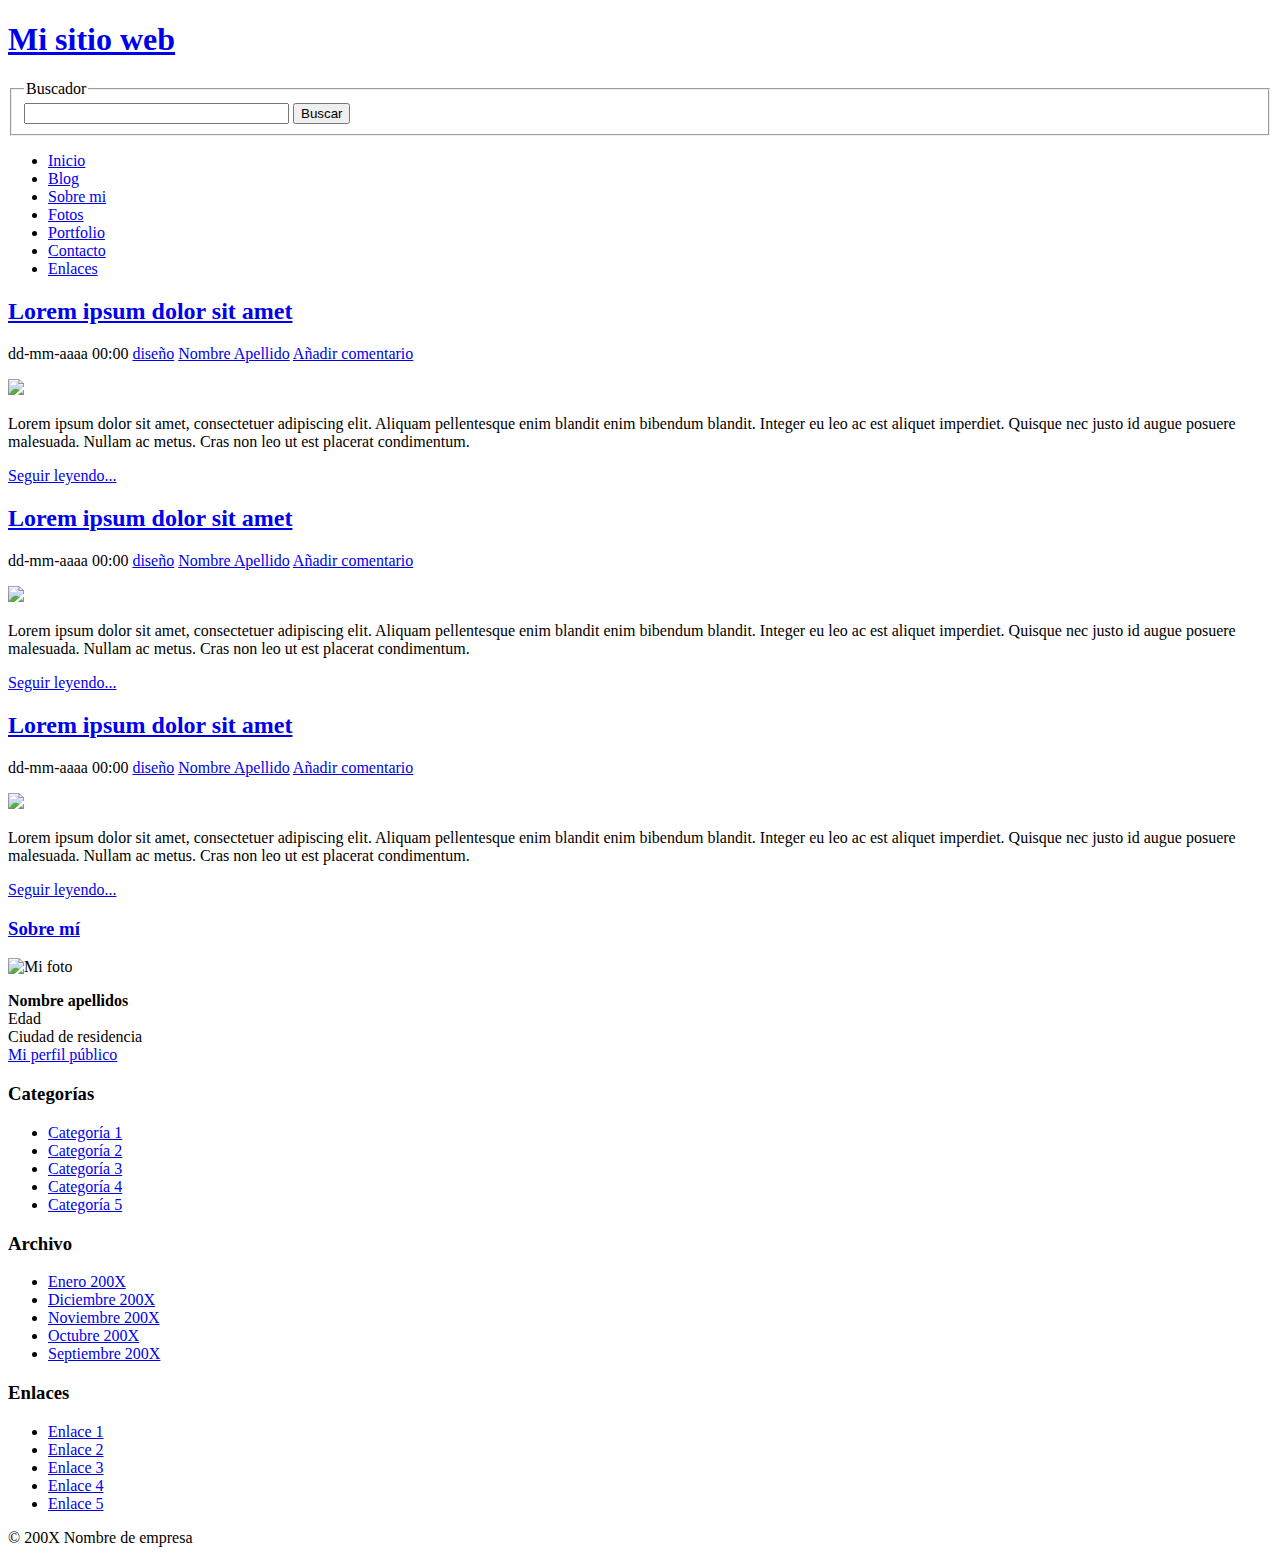
==== Actividad5/index.html @ 31fb0639 "Index de actividad 5" ====
<!DOCTYPE html PUBLIC "-//W3C//DTD XHTML 1.0 Strict//EN" "http://www.w3.org/TR/xhtml1/DTD/xhtml1-strict.dtd">
<html xmlns="http://www.w3.org/1999/xhtml" xml:lang="es" lang="es">

<head>
    <!-- Este diseño está basado en un diseño web libre llamado CrystalX y que se puede descargar desde
         la dirección http://www.oswd.org/design/preview/id/3465 -->
    <meta http-equiv="content-type" content="text/html; charset=utf-8" />
    <meta http-equiv="content-language" content="es" />

    <meta name="copyright" content="Design/Code: Vit Dlouhy [Nuvio - www.nuvio.cz]; e-mail: vit.dlouhy@nuvio.cz" />

    <title>Mi sitio web</title>
    <meta name="description" content="Mi sitio web" />
    <meta name="keywords" content="sitio, web" />

    <link rel="index" href="./" title="Inicio" />
    <link rel="stylesheet" media="screen,projection" type="text/css" href="./css/principal.css" />
</head>

<body>

    <!-- Contenedor -->
    <div id="contenedor">

        <!-- Cabecera -->
        <div id="cabecera">

            <!-- Logo -->
            <h1 id="logo"><a href="./" title="Mi sitio web">Mi sitio web</a></h1>

            <!-- Buscador -->
            <div id="buscador">
                <form action="" method="get">
                    <fieldset>
                        <legend>Buscador</legend>
                        <input type="text" name="busqueda" size="30" />
                        <input type="submit" name="botonbuscar" value="Buscar" />
                    </fieldset>
                </form>
            </div> <!-- /buscador -->

            <div class="clear"></div>
        </div> <!-- /cabecera -->

        <!-- Menú principal -->
        <div id="menu">
            <ul>
                <li><a href="#">Inicio</a></li>
                <li class="seleccionado"><a href="#">Blog</a></li>
                <li><a href="#">Sobre mi</a></li>
                <li><a href="#">Fotos</a></li>
                <li><a href="#">Portfolio</a></li>
                <li><a href="#">Contacto</a></li>
                <li><a href="#">Enlaces</a></li>
            </ul>

            <div class="clear"></div>
        </div> <!-- /menú principal -->

        <!-- Contenido -->
        <div id="contenido">

            <!-- Principal -->
            <div id="principal">

                <!-- Articulo -->
                <div class="articulo">
                    <h2><a href="#">Lorem ipsum dolor sit amet</a></h2>
                    <p class="info">
                        <span class="fecha">dd-mm-aaaa 00:00</span>
                        <span class="categoria"><a href="#">diseño</a></span>
                        <span class="autor"><a href="#">Nombre Apellido</a></span>
                        <span class="comentarios"><a href="#">Añadir comentario</a></span>
                    </p>

                    <img src="imagenes/post.jpg">

                    <p>Lorem ipsum dolor sit amet, consectetuer adipiscing elit. Aliquam pellentesque enim blandit enim
                        bibendum blandit.
                        Integer eu leo ac est aliquet imperdiet. Quisque nec justo id augue posuere malesuada. Nullam ac
                        metus. Cras non leo
                        ut est placerat condimentum.</p>

                    <p class="btn-more"><a href="#">Seguir leyendo...</a></p>
                </div> <!-- /articulo -->

                <div class="clear"></div>

                <!-- Articulo -->
                <div class="articulo">
                    <h2><a href="#">Lorem ipsum dolor sit amet</a></h2>
                    <p class="info">
                        <span class="fecha">dd-mm-aaaa 00:00</span>
                        <span class="categoria"><a href="#">diseño</a></span>
                        <span class="autor"><a href="#">Nombre Apellido</a></span>
                        <span class="comentarios"><a href="#">Añadir comentario</a></span>
                    </p>

                    <img src="imagenes/post.jpg">

                    <p>Lorem ipsum dolor sit amet, consectetuer adipiscing elit. Aliquam pellentesque enim blandit enim
                        bibendum blandit.
                        Integer eu leo ac est aliquet imperdiet. Quisque nec justo id augue posuere malesuada. Nullam ac
                        metus. Cras non leo
                        ut est placerat condimentum.</p>

                    <p class="btn-more"><a href="#">Seguir leyendo...</a></p>
                </div> <!-- /articulo -->

                <div class="clear"></div>

                <!-- Articulo -->
                <div class="articulo">
                    <h2><a href="#">Lorem ipsum dolor sit amet</a></h2>
                    <p class="info">
                        <span class="fecha">dd-mm-aaaa 00:00</span>
                        <span class="categoria"><a href="#">diseño</a></span>
                        <span class="autor"><a href="#">Nombre Apellido</a></span>
                        <span class="comentarios"><a href="#">Añadir comentario</a></span>
                    </p>

                    <img src="imagenes/post.jpg">

                    <p>Lorem ipsum dolor sit amet, consectetuer adipiscing elit. Aliquam pellentesque enim blandit enim
                        bibendum blandit.
                        Integer eu leo ac est aliquet imperdiet. Quisque nec justo id augue posuere malesuada. Nullam ac
                        metus. Cras non leo
                        ut est placerat condimentum.</p>

                    <p class="btn-more"><a href="#">Seguir leyendo...</a></p>
                </div> <!-- /articulo -->

                <div class="clear"></div>

            </div><!-- /principal -->

            <!-- Secundario -->
            <div id="secundario">

                <!-- Sobre mi -->
                <h3><a href="#">Sobre mí</a></h3>

                <div id="sobremi">
                    <img src="imagenes/mifoto.gif" alt="Mi foto" />
                    <p><strong>Nombre apellidos</strong><br />
                        Edad<br />
                        Ciudad de residencia<br />
                        <a href="#">Mi perfil público</a>
                    </p>
                </div> <!-- /sobre mi -->

                <div class="clear"></div>

                <!-- Categorías -->
                <h3>Categorías</h3>

                <ul id="categorias">
                    <li class="seleccionado"><a href="#">Categoría 1</a></li>
                    <li><a href="#">Categoría 2</a></li>
                    <li><a href="#">Categoría 3</a></li>
                    <li><a href="#">Categoría 4</a></li>
                    <li><a href="#">Categoría 5</a></li>
                </ul>

                <div class="clear"></div>

                <!-- Archivo -->
                <h3>Archivo</h3>

                <ul id="archivo">
                    <li class="seleccionado"><a href="#">Enero 200X</a></li>
                    <li><a href="#">Diciembre 200X</a></li>
                    <li><a href="#">Noviembre 200X</a></li>
                    <li><a href="#">Octubre 200X</a></li>
                    <li><a href="#">Septiembre 200X</a></li>
                </ul>

                <div class="clear"></div>

                <!-- Enlaces -->
                <h3>Enlaces</h3>

                <ul id="enlaces">
                    <li><a href="#">Enlace 1</a></li>
                    <li><a href="#">Enlace 2</a></li>
                    <li><a href="#">Enlace 3</a></li>
                    <li><a href="#">Enlace 4</a></li>
                    <li><a href="#">Enlace 5</a></li>
                </ul>

                <div class="clear"></div>

            </div> <!-- /secundario -->

            <div class="clear"></div>
        </div> <!-- /contenido -->

        <!-- Pie de página -->
        <div id="pie">
            <p id="copyright">&copy; 200X Nombre de empresa</p>
        </div> <!-- /pie de página -->

    </div> <!-- /contenedor -->

</body>

</html>
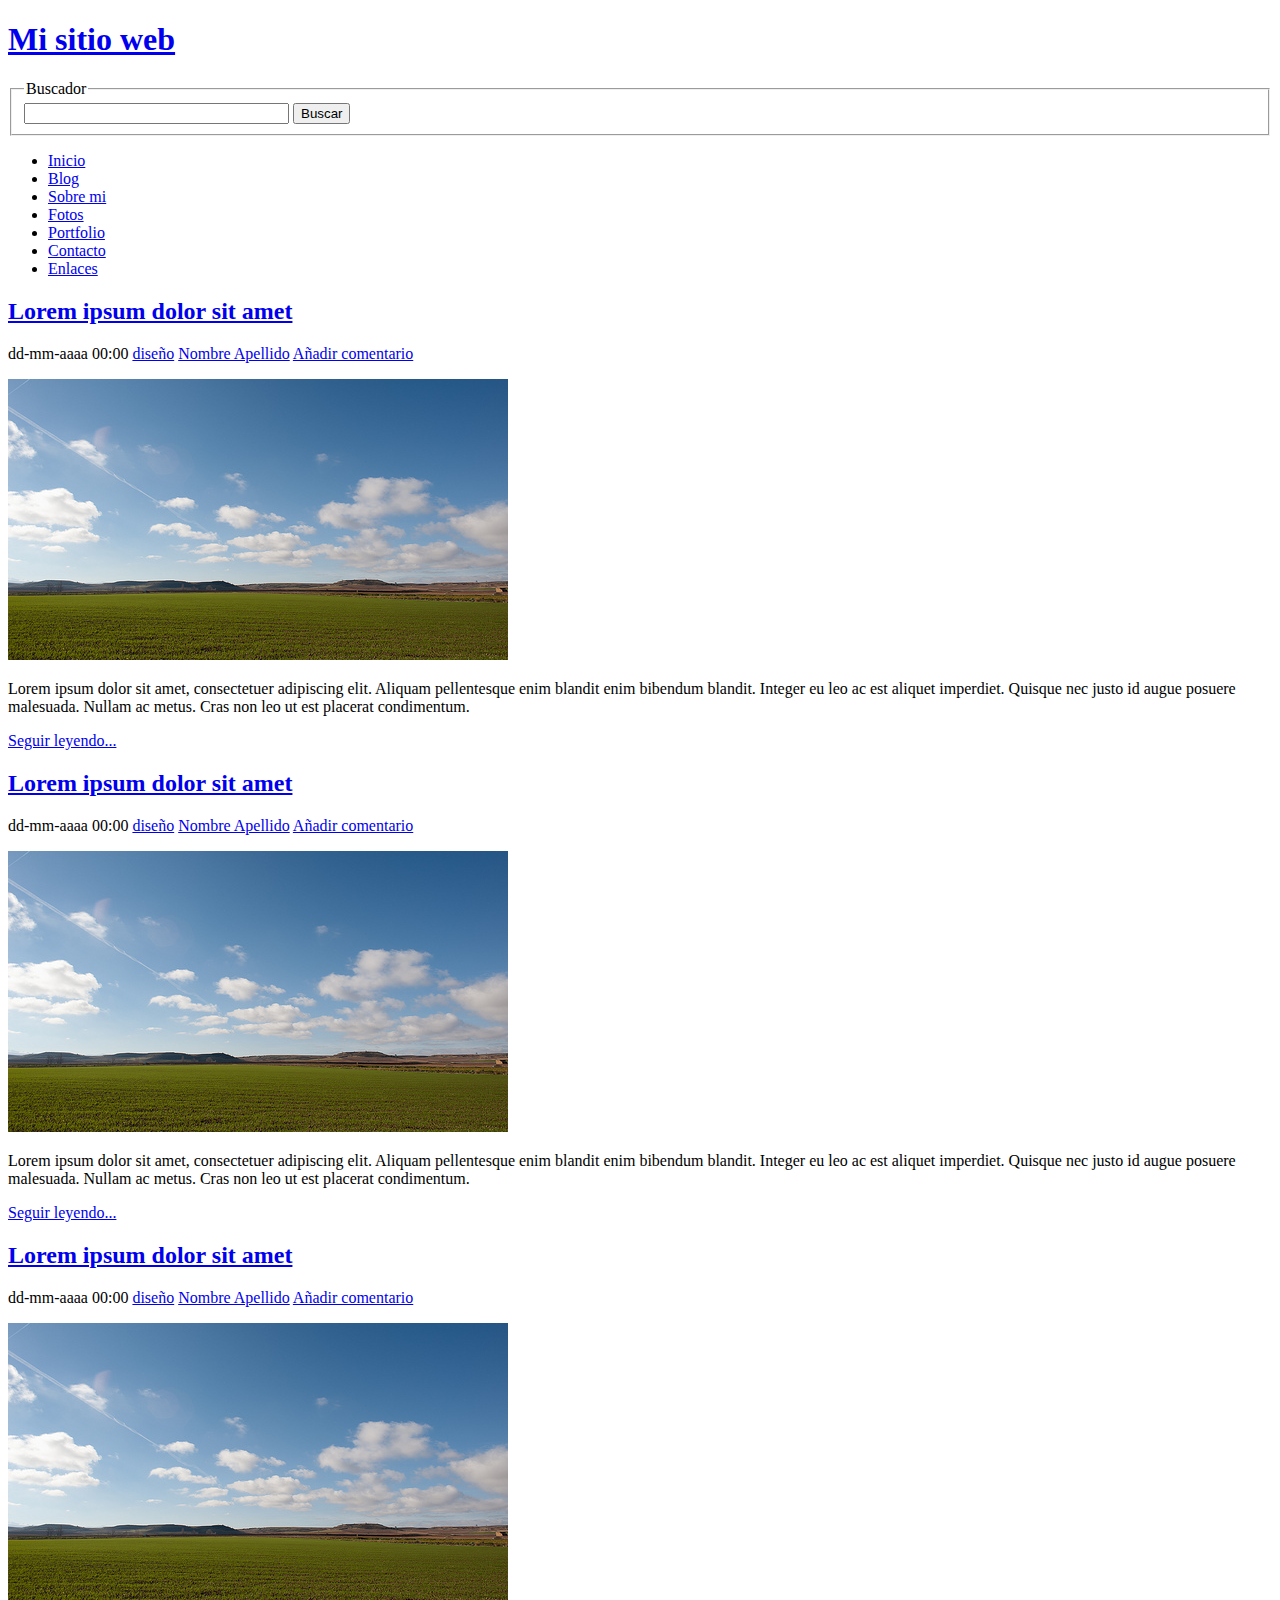
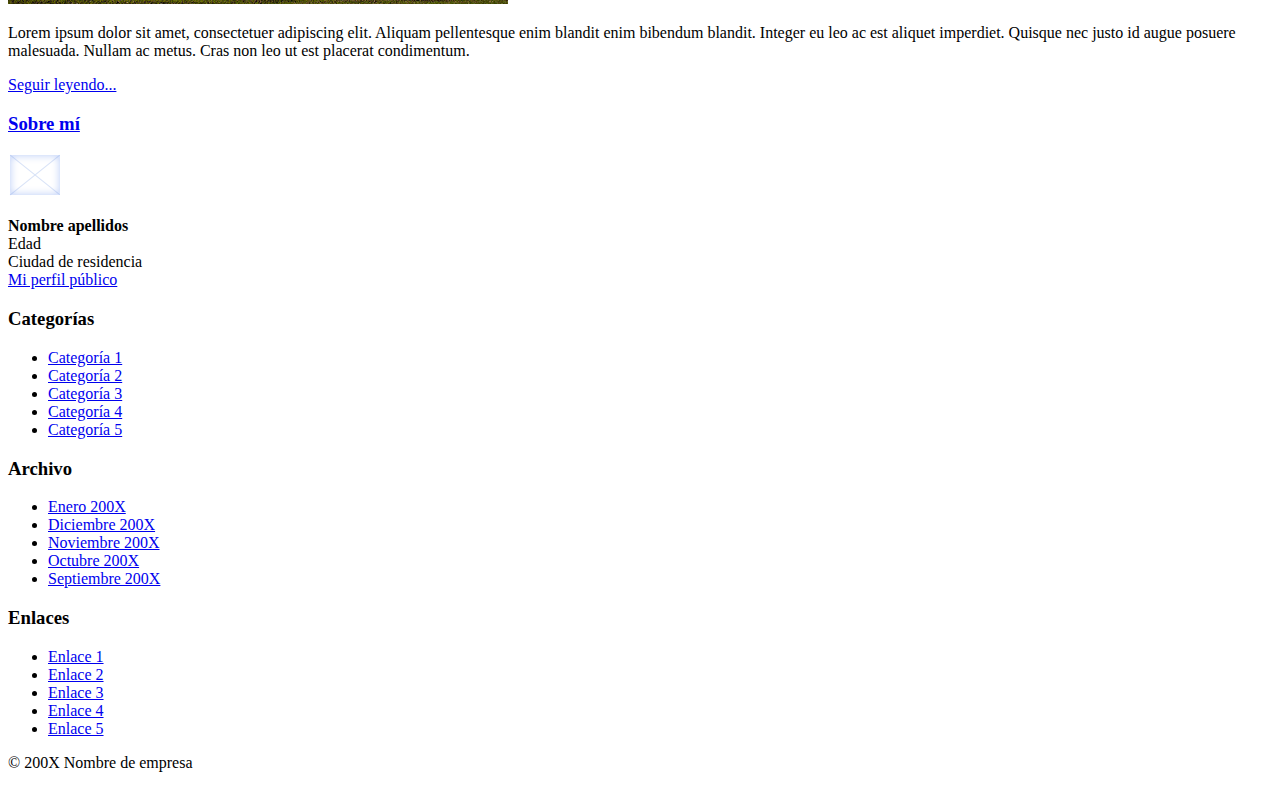
==== commit 6625741f: "Adjuntar imágenes de la actividad 5" ====
--- a/Actividad5/index.html
+++ b/Actividad5/index.html
@@ -14,7 +14,7 @@
     <meta name="keywords" content="sitio, web" />
 
     <link rel="index" href="./" title="Inicio" />
-    <link rel="stylesheet" media="screen,projection" type="text/css" href="./css/principal.css" />
+    <link rel="stylesheet" media="screen,projection" type="text/css" href="#" />
 </head>
 
 <body>
@@ -73,7 +73,7 @@
                         <span class="comentarios"><a href="#">Añadir comentario</a></span>
                     </p>
 
-                    <img src="imagenes/post.jpg">
+                    <img src="img/post.jpg">
 
                     <p>Lorem ipsum dolor sit amet, consectetuer adipiscing elit. Aliquam pellentesque enim blandit enim
                         bibendum blandit.
@@ -96,7 +96,7 @@
                         <span class="comentarios"><a href="#">Añadir comentario</a></span>
                     </p>
 
-                    <img src="imagenes/post.jpg">
+                    <img src="img/post.jpg">
 
                     <p>Lorem ipsum dolor sit amet, consectetuer adipiscing elit. Aliquam pellentesque enim blandit enim
                         bibendum blandit.
@@ -119,7 +119,7 @@
                         <span class="comentarios"><a href="#">Añadir comentario</a></span>
                     </p>
 
-                    <img src="imagenes/post.jpg">
+                    <img src="img/post.jpg">
 
                     <p>Lorem ipsum dolor sit amet, consectetuer adipiscing elit. Aliquam pellentesque enim blandit enim
                         bibendum blandit.
@@ -141,7 +141,7 @@
                 <h3><a href="#">Sobre mí</a></h3>
 
                 <div id="sobremi">
-                    <img src="imagenes/mifoto.gif" alt="Mi foto" />
+                    <img src="img/mifoto.gif" alt="Mi foto" />
                     <p><strong>Nombre apellidos</strong><br />
                         Edad<br />
                         Ciudad de residencia<br />
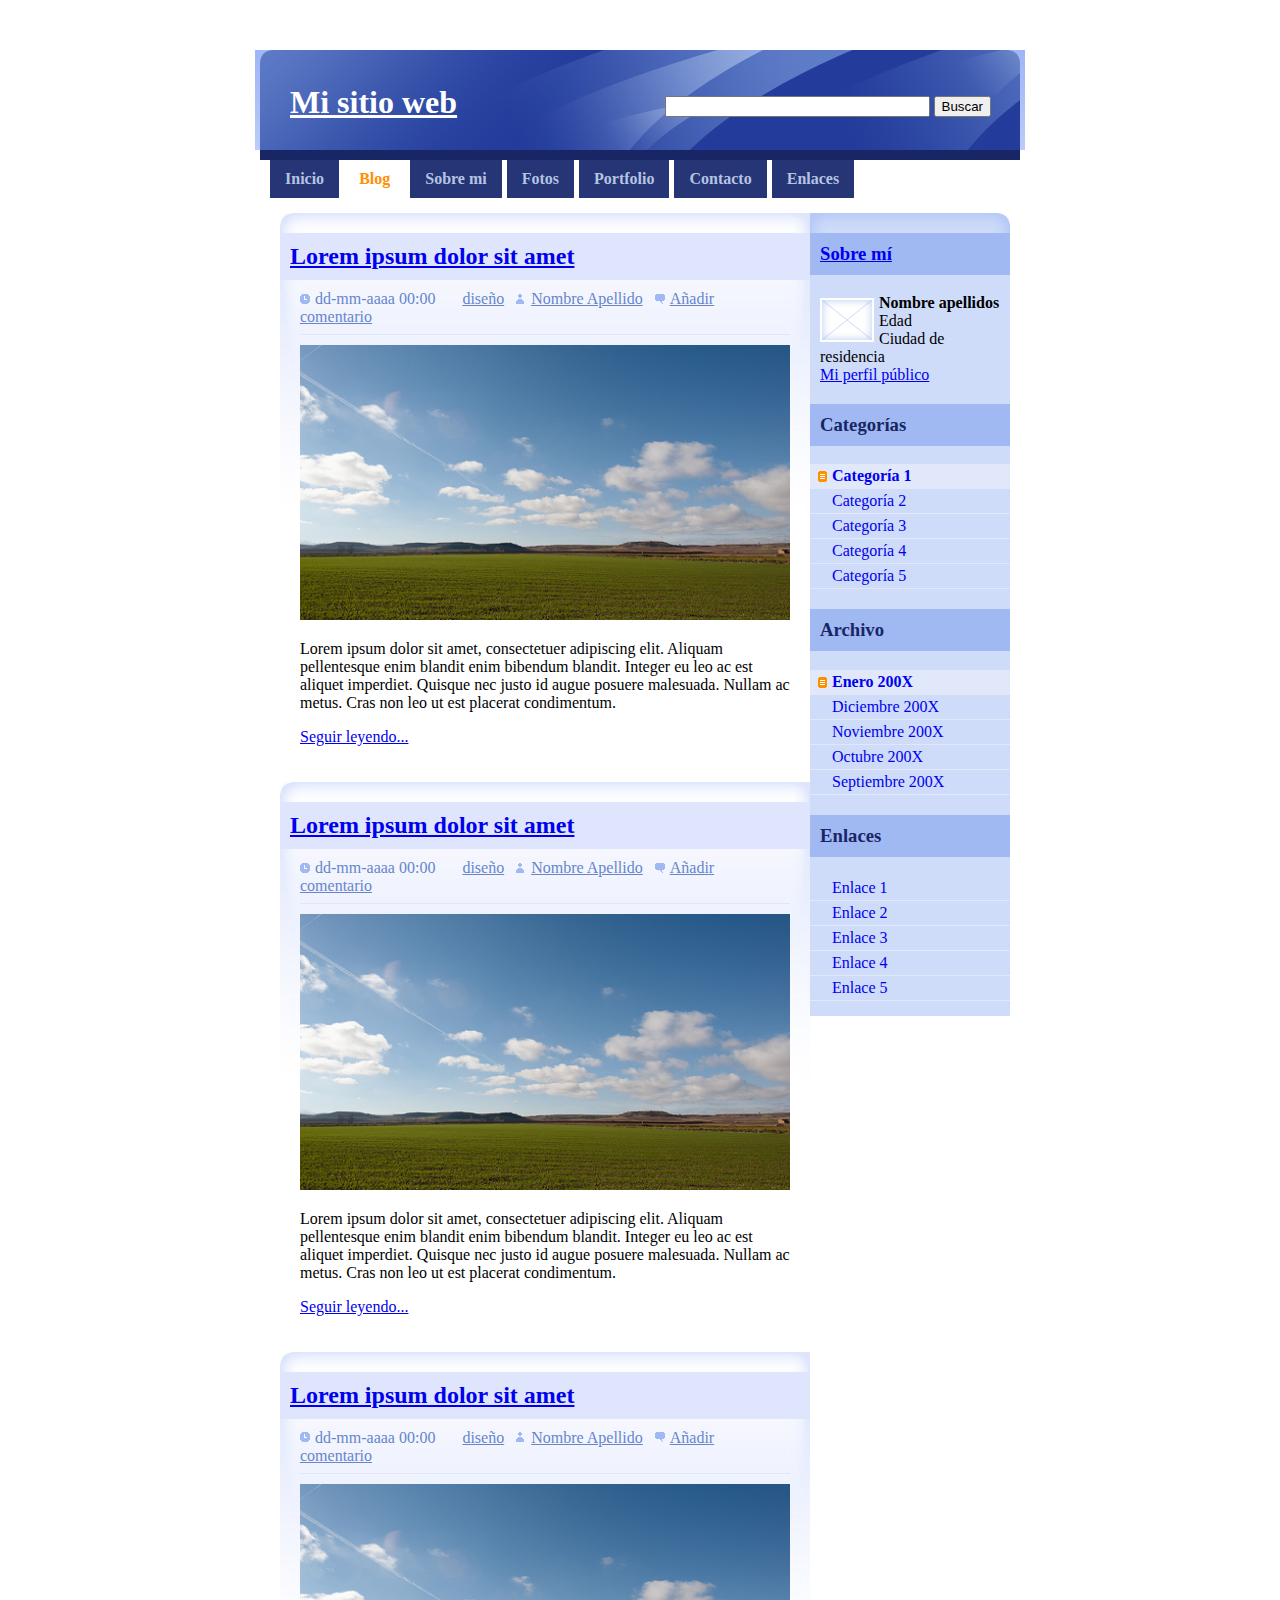
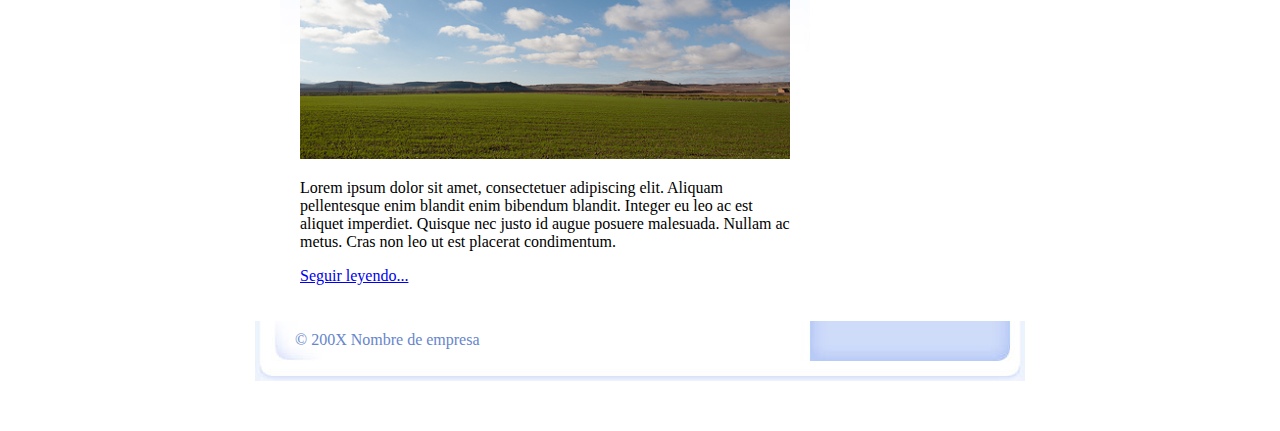
==== commit 1dfc5495: "Actividad 5 terminada" ====
--- a/Actividad5/index.html
+++ b/Actividad5/index.html
@@ -14,7 +14,7 @@
     <meta name="keywords" content="sitio, web" />
 
     <link rel="index" href="./" title="Inicio" />
-    <link rel="stylesheet" media="screen,projection" type="text/css" href="#" />
+    <link rel="stylesheet" media="screen,projection" type="text/css" href="css/principal.css" />
 </head>
 
 <body>
@@ -37,7 +37,8 @@
                         <input type="submit" name="botonbuscar" value="Buscar" />
                     </fieldset>
                 </form>
-            </div> <!-- /buscador -->
+            </div>
+            <!-- /buscador -->
 
             <div class="clear"></div>
         </div> <!-- /cabecera -->
--- a/Actividad5/css/principal.css
+++ b/Actividad5/css/principal.css
@@ -0,0 +1,198 @@
+/* Layout */
+#contenedor {
+  width: 770px;
+  margin: 50px auto 0 auto;
+}
+#cabecera {
+  width: 770px;
+  position: relative;
+  height: 100px;
+  margin: 0;
+  padding: 0;
+  background: #233c9b url("../img/cabecera.jpg") no-repeat;
+  color: #fff;
+}
+#contenido {
+  width: 760px;
+  margin: 0 5px;
+  background: #fff;
+}
+#contenido #principal {
+  float: left;
+  width: 530px;
+  margin-top: 15px;
+  padding: 0 0 0 20px;
+  background: #fff;
+}
+#contenido #secundario {
+  float: left;
+  width: 200px;
+  margin: 15px 0 0 0;
+  padding: 0;
+  background: #cedbf9 url("../img/fondo_columna.gif") no-repeat;
+}
+#pie {
+  clear: both;
+  height: 60px;
+  margin-bottom: 50px;
+  color: #6685cc;
+  background: url("../img/fondo_pie.jpg") no-repeat;
+  position: relative;
+}
+
+/* Cabecera */
+#cabecera #logo {
+  position: absolute;
+  top: 35px;
+  left: 35px;
+  margin: 0;
+}
+#cabecera #logo a {
+  color: #fff;
+  display: block;
+  line-height: 35px;
+}
+#cabecera #logo a:hover {
+  color: #b5c4e3;
+  text-decoration: underline;
+}
+#cabecera #buscador {
+  position: absolute;
+  top: 40px;
+  right: 20px;
+}
+#cabecera #buscador legend {
+  display: none;
+}
+#cabecera #buscador fieldset {
+  border: none;
+}
+/* Menu */
+#menu {
+  background: #192666;
+  padding: 10px 0 0 0;
+  margin: 0 5px;
+}
+#menu ul {
+  list-style: none;
+  margin: 0 10px;
+  padding: 0;
+}
+#menu ul li {
+  margin: 0 5px 0 0;
+  padding: 0;
+  float: left;
+}
+#menu ul li a {
+  display: block;
+  position: 5px 15px;
+  padding: 10px 15px 10px 15px;
+  border: 0;
+  background: #253575;
+  color: #b5c4e3;
+  font-weight: bold;
+  text-decoration: none;
+  cursor: pointer;
+}
+#menu ul li a:hover {
+  background: #31479b;
+}
+#menu ul li.seleccionado a {
+  background: #fff;
+  color: #ff9000;
+}
+/* Contenido */
+#contenido .articulo {
+  clear: both;
+  margin: 0;
+  padding: 20px;
+  background: url("../img/fondo_articulo.jpg") no-repeat;
+}
+#contenido .articulo img {
+  width: 490px;
+}
+#contenido .articulo h2 {
+  margin: 0 -20px;
+  padding: 10px;
+  background: #dee5fd;
+  color: #192666;
+}
+#contenido .info {
+  margin: 10px 0;
+  padding-bottom: 8px;
+  border-bottom: 1px solid #dee5fd;
+  color: #6685cc;
+}
+#contenido .info a {
+  color: #6685cc;
+}
+#contenido .info a:hover {
+  color: #ff9000;
+}
+#contenido .info span.fecha,
+#contenido .info span.categoria,
+#contenido .info span.autor,
+#contenido .info span.comentarios {
+  padding-left: 15px;
+}
+#contenido .info span.fecha {
+  background: url("../img/icono_fecha.gif") 0 50% no-repeat;
+}
+#contenido .info span.categoria {
+  background: url("../img/icono_categoria.gif") 0 50% none;
+  margin-left: 8px;
+}
+#contenido .info span.autor {
+  background: url("../img/icono_autor.gif") 0 50% no-repeat;
+  margin-left: 8px;
+}
+#contenido .info span.comentarios {
+  background: url("../img/icono_comentarios.gif") 0 50% no-repeat;
+  margin-left: 8px;
+}
+/* Contenido secudnario */
+#contenido #secundario h3 {
+  padding: 10px 0 10px 10px;
+  margin-top: 20px;
+  background: #a0b9f3;
+  color: #192666;
+}
+#contenido #secundario #sobremi img {
+  float: left;
+  margin: 4px 5px 0 0;
+}
+#contenido #secundario div {
+  padding: 0 10px;
+}
+#contenido #secundario ul {
+  margin: 15px 0;
+  padding: 0;
+  list-style: none;
+}
+#contenido #secundario li {
+  margin: 0;
+  padding: 0;
+  border-bottom: 1px solid #e0e8fa;
+}
+#contenido #secundario li a:hover {
+  background-color: #e0e8fa;
+  color: #192666;
+}
+#contenido #secundario li a {
+  display: block;
+  padding: 3px 0 3px 22px;
+  background: url("../imagenes/icono_elemento.gif") 8px no-repeat;
+  text-decoration: none;
+}
+#contenido #secundario li.seleccionado a {
+  background: #e0e8fa url("../img/icono_elemento_seleccionado.gif") 8px
+    no-repeat;
+  font-weight: bold;
+}
+#pie p {
+  margin: 0;
+  padding: 0;
+  position: absolute;
+  top: 10px;
+  left: 40px;
+}
